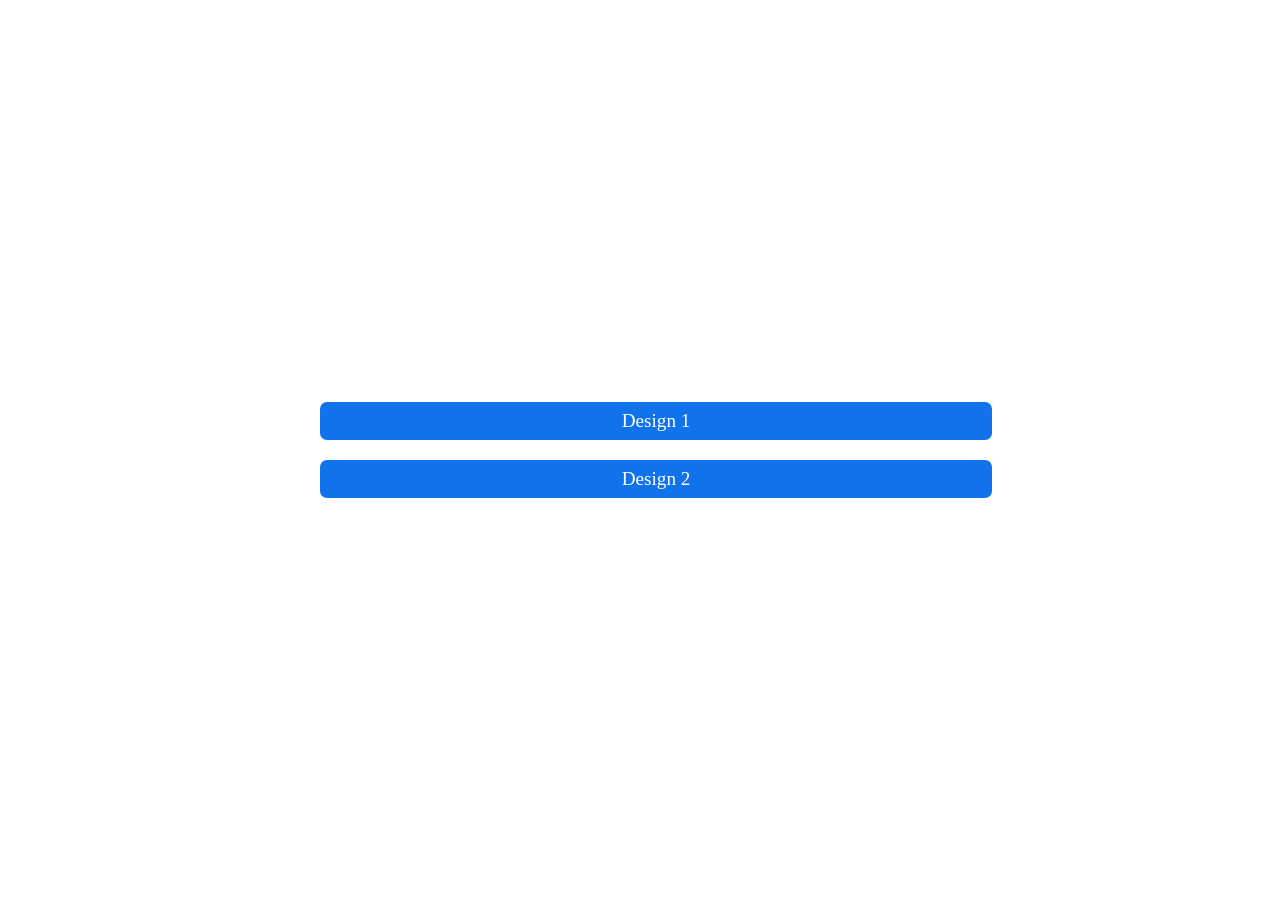
==== index.html @ 2c60f91c "created button navigation" ====
<!DOCTYPE html>
<html lang="en">
<head>
    <meta charset="UTF-8">
    <meta name="viewport" content="width=device-width, initial-scale=1.0">
    <title>Start Page</title>
</head>
<body>
    <div class="container">
        <a href="president.html" class="custom-button">Design 1</a>
        <a href="./president2.html" class="custom-button">Design 2</a>
    </div>
</body>
<style>
    body {
        display: grid;
        margin: 0;
        height: 100vh;
        place-items: center;
    }
    .container {
        display:flex;
        flex-direction: column;
        width: 50%;
        gap: 20px;
    }
    .custom-button {
        background: none;
        width: 100%;
        background-color: rgb(17, 115, 236);
        color: white;
        text-align: center;
        padding: 0.5rem 1rem;
        border-radius: 7px;
        text-decoration: none;
        font-size: 1.2rem;
    }

</style>
</html>
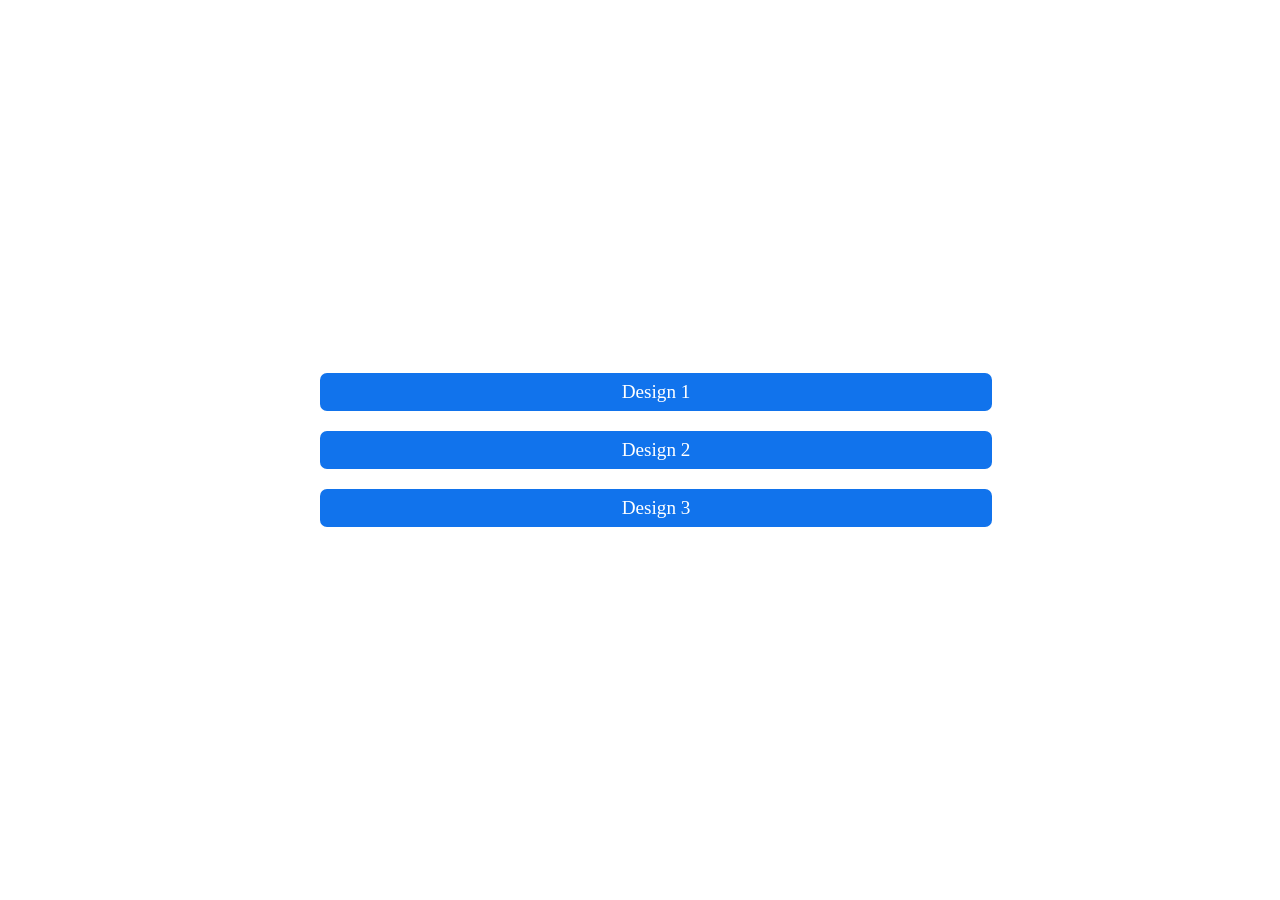
==== commit 2c0ba2d1: "created design 3" ====
--- a/index.html
+++ b/index.html
@@ -9,6 +9,7 @@
     <div class="container">
         <a href="president.html" class="custom-button">Design 1</a>
         <a href="./president2.html" class="custom-button">Design 2</a>
+        <a href="./president3.html" class="custom-button">Design 3</a>
     </div>
 </body>
 <style>
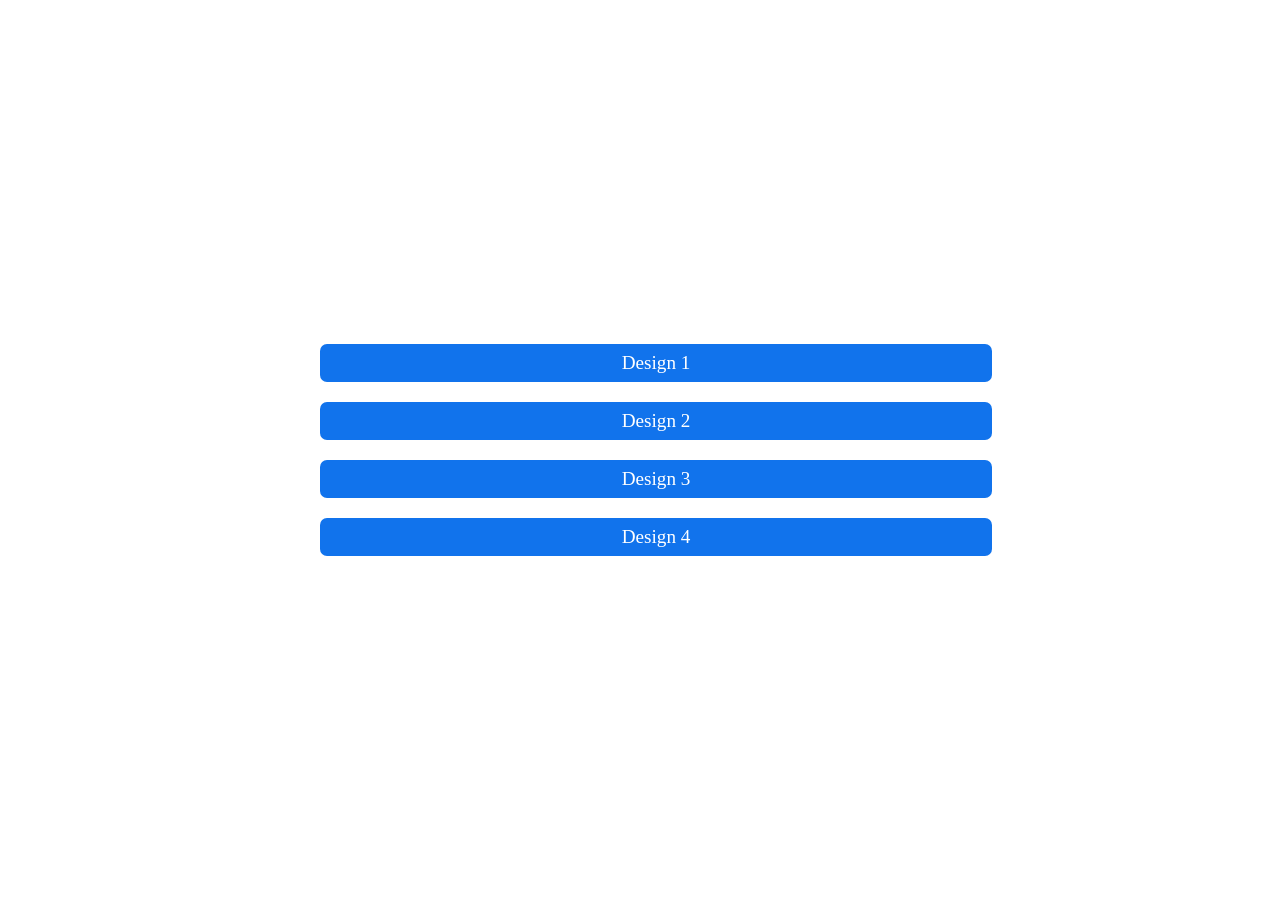
==== commit c6d023c5: "further modifications to design 4" ====
--- a/index.html
+++ b/index.html
@@ -10,6 +10,7 @@
         <a href="president.html" class="custom-button">Design 1</a>
         <a href="./president2.html" class="custom-button">Design 2</a>
         <a href="./president3.html" class="custom-button">Design 3</a>
+        <a href="./president4.html" class="custom-button">Design 4</a>
     </div>
 </body>
 <style>
